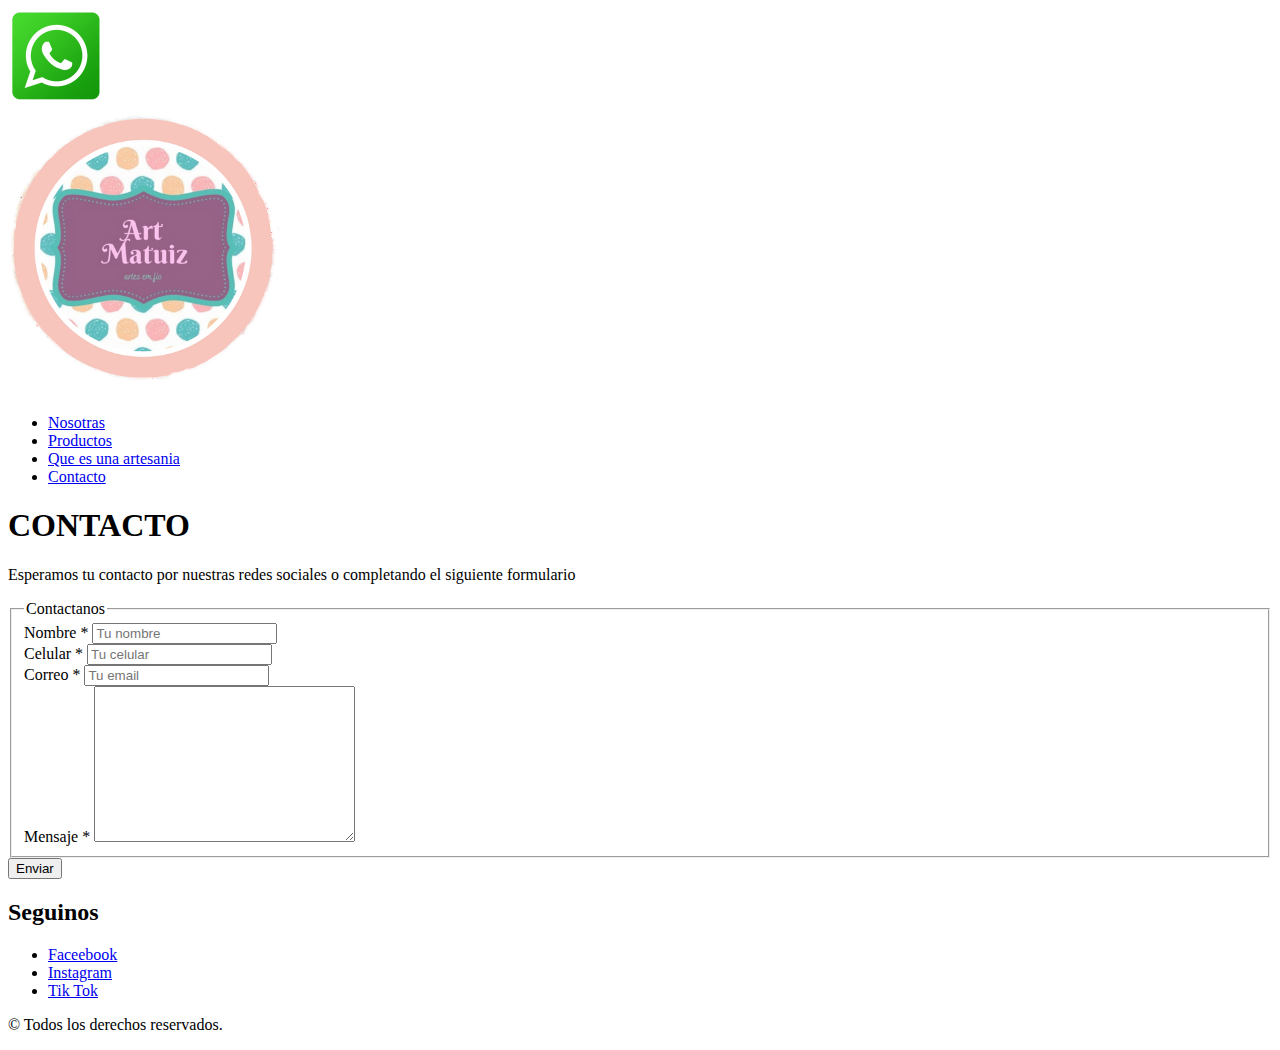
==== pages/contacto.html @ 9a1ccbb3 "terminando de bajar html" ====
<!doctype html>
<html lang="en">
  <head>
    <meta charset="utf-8">
    <meta name="viewport" content="width=device-width, initial-scale=1">
    <title>ArtMatuiz | CONTACTO</title>
    <link rel="icon" type="image/x-icon" href="../images/favicon-logo.ico">
    <!-- Bootstrap -->
    <link href="https://cdn.jsdelivr.net/npm/bootstrap@5.3.0-alpha3/dist/css/bootstrap.min.css" rel="stylesheet" integrity="sha384-KK94CHFLLe+nY2dmCWGMq91rCGa5gtU4mk92HdvYe+M/SXH301p5ILy+dN9+nJOZ" crossorigin="anonymous">
    <!-- Nuestro estilo -->
    <link rel="stylesheet" href="../css/style.css">
  </head>
  <body>
        <!-- Redes Sociales: Whatsapp Fixed -->
        <div class="social">
          <a href="https://wa.me/message/RGIA4MSU3DBCA1" class="btn-flotante"><img src="../images/whatsapp-icon.png" alt="whatspp"></a>
        </div>
    
        <!-- HEADER BS-->
        <header class="header">
            <nav class="navbar navbar-expand-md navbar-dark" id="navbar">
                <div class="container-fluid header-centrado">
                <!-- <div class="header-centrado"> -->
                  <section class="logo-principal">
                    <a class="navbar-brand" href="#">
                      <a href="../index.html"><img src="../images/logo-transparente2.png" alt="Logo"></a>
                    </a>
                  </section>
                    <div class="navbar-collapse lista-pages" id="navbarSupportedContent">
                        <ul class="navDerecha navbar-nav text-center">
                          <li class="escalar"><a href="./nosotras.html">Nosotras</a></li>
                          <li class="escalar"><a href="./productos.html">Productos</a></li>
                          <li class="escalar"><a href="./que-es-una-artesania.html">Que es una artesania</a></li>
                          <li class="escalar"><a href="./contacto.html">Contacto</a></li>
                        </ul>
                    </div>
                </div>
            </nav>
        </header>

        <main class="container text-center main-principal main-nosotras main-contacto">
          <div class="row row-cols-1">
            <h1 class="col fondo-separador-rectangular">CONTACTO</h1>
            <div class="container text-center">
                <div class="row">
                  <p class="col contacto-texto texto-en-box">
                    Esperamos tu contacto por nuestras redes sociales o completando
                    el siguiente formulario
                  </p>
                  <div class="col conctacto-formulario">
                    <form class="formulario" action="">
                      <fieldset>
                          <legend>Contactanos</legend>
                          <div class="contenedorCampos">
                              <div class="campo">
                                  <label for="nombre">Nombre <span>*</span></label>
                                  <input type="text" placeholder="Tu nombre" id="nombre" required>
                              </div>
                              <div class="campo">
                                <label for="celular">Celular <span>*</span></label>
                                <input type="tel" placeholder="Tu celular" id="celular" required>
                            </div>
                              <div class="campo">
                                  <label for="correo">Correo <span>*</span></label>
                                  <input type="email" placeholder="Tu email" id="correo" required>
                              </div>
                              <div class="campo">
                                  <label for="mensaje">Mensaje <span>*</span></label>
                                  <textarea name="" id="mensaje" cols="30" rows="10"></textarea>
                              </div> 
                          </div>                    
                      </fieldset>
                      <div class="botonMain">
                          <input class="boton botonInput" type="submit" value="Enviar">
                      </div>
                  </form>
    
                </div>
            </div>
          </div>
        </main>


        <footer class="footer"> 
          <div class="container d-flex align-items-center justify-content-center p-3">
            <div class="row">
                <div class="col-12 d-flex align-items-center justify-content-center foot-4">
                    <h2>Seguinos</h2>
                    <ul class="foot-4">
                      <li><a href="https://www.facebook.com/ArtMatuiz/">Faceebook</a></li>
                      <li><a href="https://www.instagram.com/artmatuiz/">Instagram</a></li>
                      <li><a href="https://www.tiktok.com/@matizartstudio">Tik Tok</a></li>
                    </ul>
                </div>
                <div class="col-12 d-flex align-items-center justify-content-center">
                    <p>© Todos los derechos reservados.</p>
                </div>  
            </div>                    
        </div>
      </footer>
    <script src="https://cdn.jsdelivr.net/npm/bootstrap@5.3.0-alpha3/dist/js/bootstrap.bundle.min.js" integrity="sha384-ENjdO4Dr2bkBIFxQpeoTz1HIcje39Wm4jDKdf19U8gI4ddQ3GYNS7NTKfAdVQSZe" crossorigin="anonymous"></script>
  </body>
</html>
---- css/style.css ----

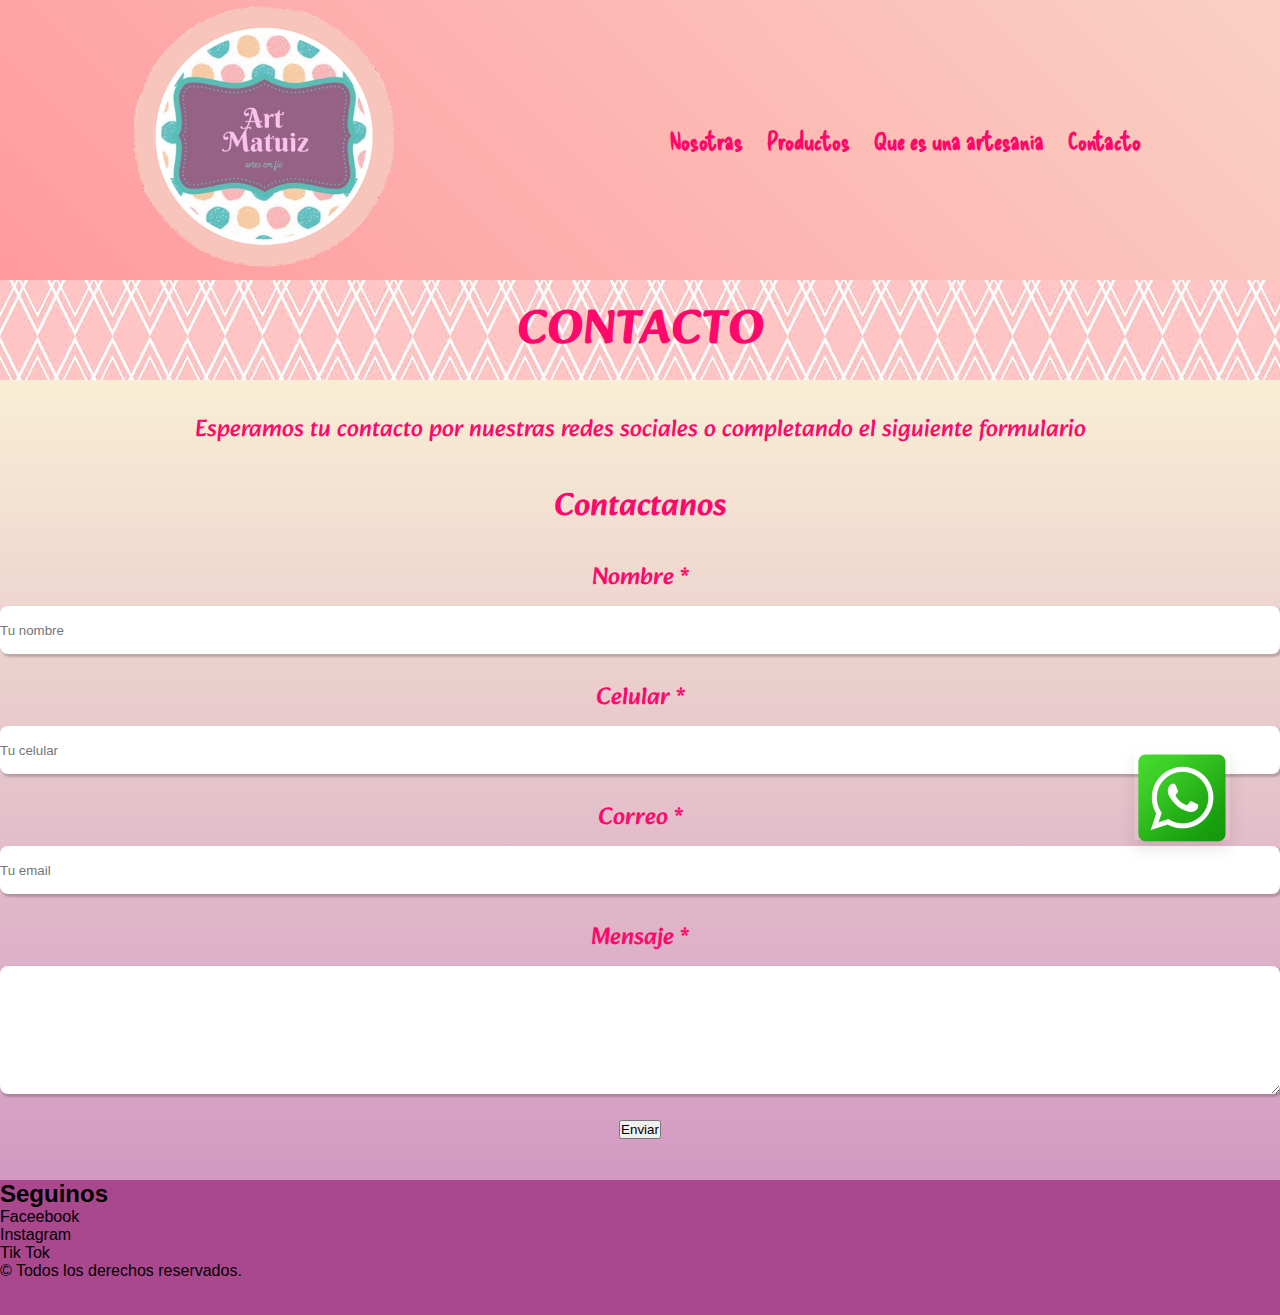
==== commit 0829151d: "reorganice sass por secciones" ====
--- a/pages/contacto.html
+++ b/pages/contacto.html
@@ -3,7 +3,7 @@
   <head>
     <meta charset="utf-8">
     <meta name="viewport" content="width=device-width, initial-scale=1">
-    <title>ArtMatuiz | CONTACTO</title>
+    <title>CONTACTO | ArtMatuiz</title>
     <link rel="icon" type="image/x-icon" href="../images/favicon-logo.ico">
     <!-- Bootstrap -->
     <link href="https://cdn.jsdelivr.net/npm/bootstrap@5.3.0-alpha3/dist/css/bootstrap.min.css" rel="stylesheet" integrity="sha384-KK94CHFLLe+nY2dmCWGMq91rCGa5gtU4mk92HdvYe+M/SXH301p5ILy+dN9+nJOZ" crossorigin="anonymous">
--- a/css/style.css
+++ b/css/style.css
@@ -1 +1,169 @@
+@import url("https://fonts.googleapis.com/css2?family=Delicious+Handrawn&display=swap");
+@import url("https://fonts.googleapis.com/css2?family=Alkatra&display=swap");
+@import url("https://fonts.googleapis.com/css2?family=Roboto+Mono:wght@200&display=swap");
+* {
+  margin: 0;
+  padding: 0; }
 
+.header {
+  background-image: linear-gradient(45deg, #ff9a9e 0%, #fad0c4 99%, #fad0c4 100%); }
+  .header nav ul li {
+    display: inline-block;
+    font-size: x-large;
+    font-weight: bold;
+    font-family: 'Delicious Handrawn', cursive, 'Gill Sans', 'Gill Sans MT';
+    margin-right: 10px;
+    margin-left: 10px; }
+
+.header-centrado {
+  display: flex;
+  flex-wrap: inherit;
+  align-items: center;
+  justify-content: space-around !important; }
+
+.logo-principal {
+  display: flex;
+  flex-wrap: inherit;
+  align-items: center;
+  justify-content: center; }
+
+.lista-pages {
+  justify-content: flex-end; }
+  .lista-pages li a {
+    color: #ff086b;
+    text-decoration: none; }
+
+/* PSEUDOCLASES*/
+.escalar:hover {
+  transform: scale(1.2); }
+
+/* MAIN */
+.main-principal {
+  /* background-image: url('../images/fondo-lunares.jfif'); */
+  background-image: linear-gradient(to top, #d299c2 0%, #fef9d7 100%);
+  font-family: 'Alkatra', cursive, 'Gill Sans', 'Gill Sans MT';
+  font-size: x-large;
+  color: #ff086b;
+  text-align: center;
+  min-height: 100vh; }
+
+.inicio a {
+  color: #ff086b;
+  text-decoration: none;
+  font-family: 'Delicious Handrawn', cursive, 'Gill Sans', 'Gill Sans MT';
+  font-size: larger; }
+
+.banner-principal img {
+  width: 60vw;
+  height: 30vh;
+  max-width: 250px;
+  max-height: 250px;
+  margin: 5vh; }
+
+.main-fotos {
+  display: flex;
+  flex-wrap: wrap;
+  flex-direction: row;
+  justify-content: space-evenly; }
+
+.main-nosotras {
+  min-width: 100%; }
+
+.fondo-separador-rectangular {
+  background-image: url(../images/fondo-rectangulares.jfif);
+  display: flex;
+  min-height: 100px;
+  text-align: center;
+  align-content: flex-start;
+  align-items: center;
+  justify-content: space-around; }
+
+.texto-en-box {
+  display: flex;
+  min-height: 100px;
+  text-align: center;
+  align-content: flex-start;
+  align-items: center;
+  justify-content: space-around; }
+
+.productos {
+  justify-content: space-around; }
+  .productos img {
+    max-height: 25vh;
+    max-width: 25vh;
+    margin: 5px; }
+
+.artesanias {
+  justify-content: space-around; }
+  .artesanias img {
+    max-height: 50vh;
+    max-width: 75vh;
+    margin: 5px; }
+
+/* FORMULARIO DE CONTACTO */
+.contacto-texto {
+  justify-content: space-around; }
+
+/* Formulario */
+.formulario {
+  grid-column: 1/13;
+  /*     text-align: center; */
+  margin: 0 auto;
+  /* padding: 1rem; */
+  margin-bottom: 3rem; }
+  .formulario fieldset {
+    border: none; }
+    .formulario fieldset legend {
+      color: var(--secundario);
+      text-align: center;
+      font-size: 2rem;
+      font-weight: 600; }
+
+.campo span {
+  color: var(--rojo); }
+
+.campo label {
+  display: block;
+  margin: 1.5rem 0 .5rem 0;
+  width: 100%;
+  font-weight: 500; }
+
+.campo input {
+  border-radius: .5rem;
+  border: 1rem var(--negro);
+  box-shadow: 2px 2px 2px 1px rgba(0, 0, 0, 0.2);
+  height: 3rem;
+  /* width: 80%; */
+  width: 100%; }
+
+.campo textarea {
+  border-radius: .5rem;
+  border: 1rem var(--negro);
+  box-shadow: 2px 2px 2px 1px rgba(0, 0, 0, 0.2);
+  height: 8rem;
+  width: 100%; }
+
+/* FOOTER */
+.footer {
+  background-color: #aa488e;
+  font-family: Fabriga,-apple-system,BlinkMacSystemFont,avenir next,avenir,helvetica neue,helvetica,ubuntu,roboto,noto,segoe ui,arial,sans-serif;
+  color: black;
+  min-height: 15vh; }
+
+.foot-4 ul {
+  list-style: none; }
+
+.foot-4 li a {
+  color: black;
+  text-decoration: none; }
+
+/* FIXED ICON SOCIAL */
+.btn-flotante {
+  position: fixed;
+  bottom: 60px;
+  right: 50px;
+  max-height: 10vh;
+  max-width: 10vw;
+  transition: all 300ms ease 0ms;
+  box-shadow: 0px 8px 15px rgba(0, 0, 0, 0.1);
+  z-index: 99; }
